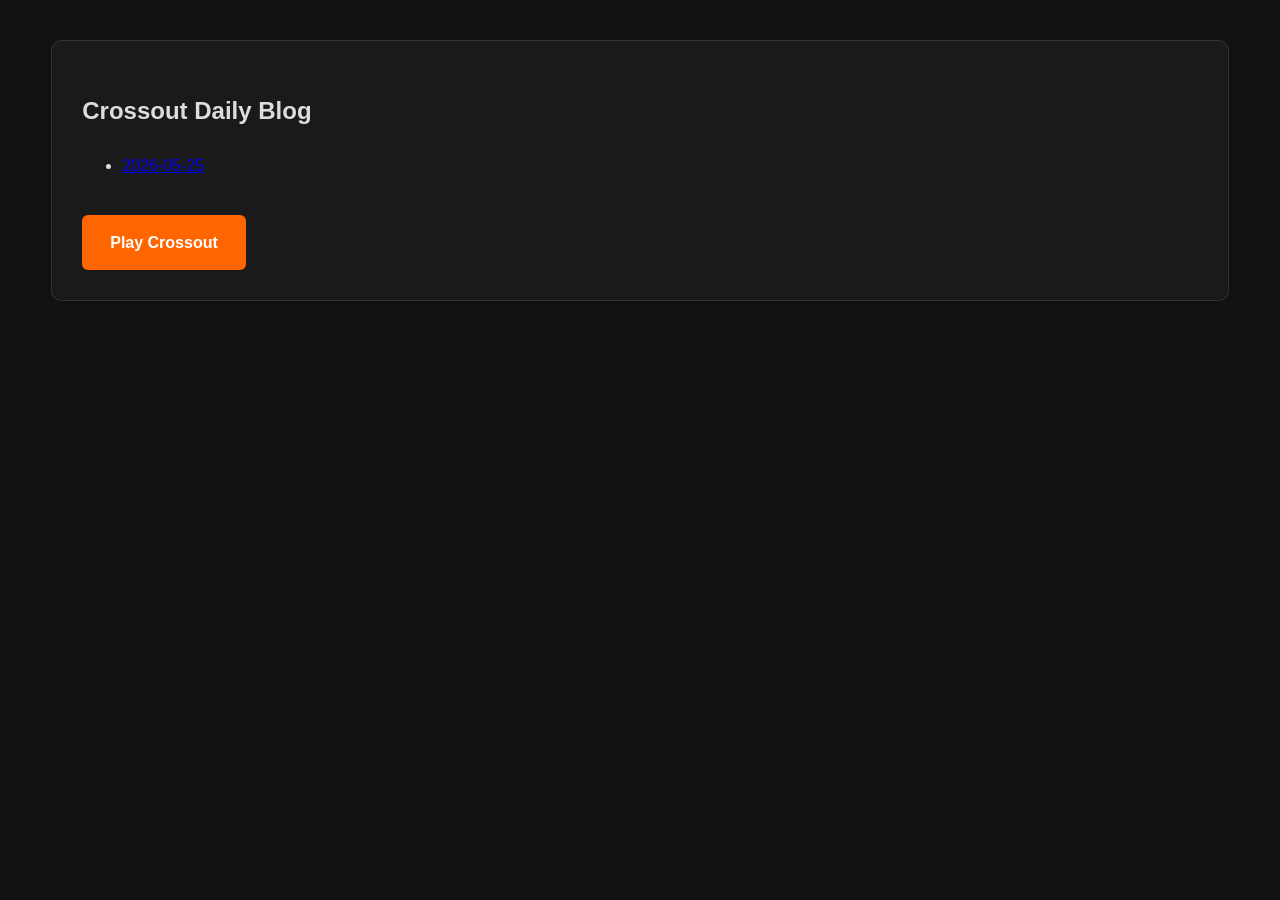
==== blog/index.html @ 90d6ca55 "deploy: 6eb55fec0ace3c2e6f011e90892b1a25ff503303" ====
<!DOCTYPE html>
<html>

<head>

<title>Crossout Daily Blog</title>

<link rel="stylesheet" href="../assets/style.css">

</head>

<body>

<section class="container">

<div class="card">

<h1>Crossout Daily Blog</h1>

<ul>

<li><a href="2026-05-25.html">2026-05-25</a></li>

</ul>

<a class="cta" href="https://convert.ctypy.com/aff_c?offer_id=29178&aff_id=21885">
Play Crossout
</a>

</div>

</section>

</body>

</html>
---- assets/style.css ----
body{
    background:#111;
    color:#ddd;
    font-family:Arial;
    margin:0;
    line-height:1.7;
}

header{
    background:#181818;
    padding:20px;
    border-bottom:3px solid #ff6600;
    position:sticky;
    top:0;
}

.logo{
    font-size:2rem;
    color:#ff6600;
    font-weight:bold;
}

nav{
    margin-top:15px;
}

nav a{
    color:#ccc;
    text-decoration:none;
    margin-right:15px;
}

nav a:hover{
    color:#ff6600;
}

.hero{
    padding:90px 20px;
    text-align:center;
}

.hero h1{
    color:#ff6600;
    font-size:3rem;
}

.container{
    width:92%;
    max-width:1200px;
    margin:auto;
    padding:40px 0;
}

.card{
    background:#1a1a1a;
    padding:30px;
    border-radius:10px;
    border:1px solid #333;
    margin-bottom:30px;
}

.cta{
    display:inline-block;
    background:#ff6600;
    color:white;
    padding:14px 28px;
    border-radius:6px;
    text-decoration:none;
    margin-top:20px;
    font-weight:bold;
}

footer{
    background:#181818;
    padding:40px;
    text-align:center;
    border-top:3px solid #ff6600;
}
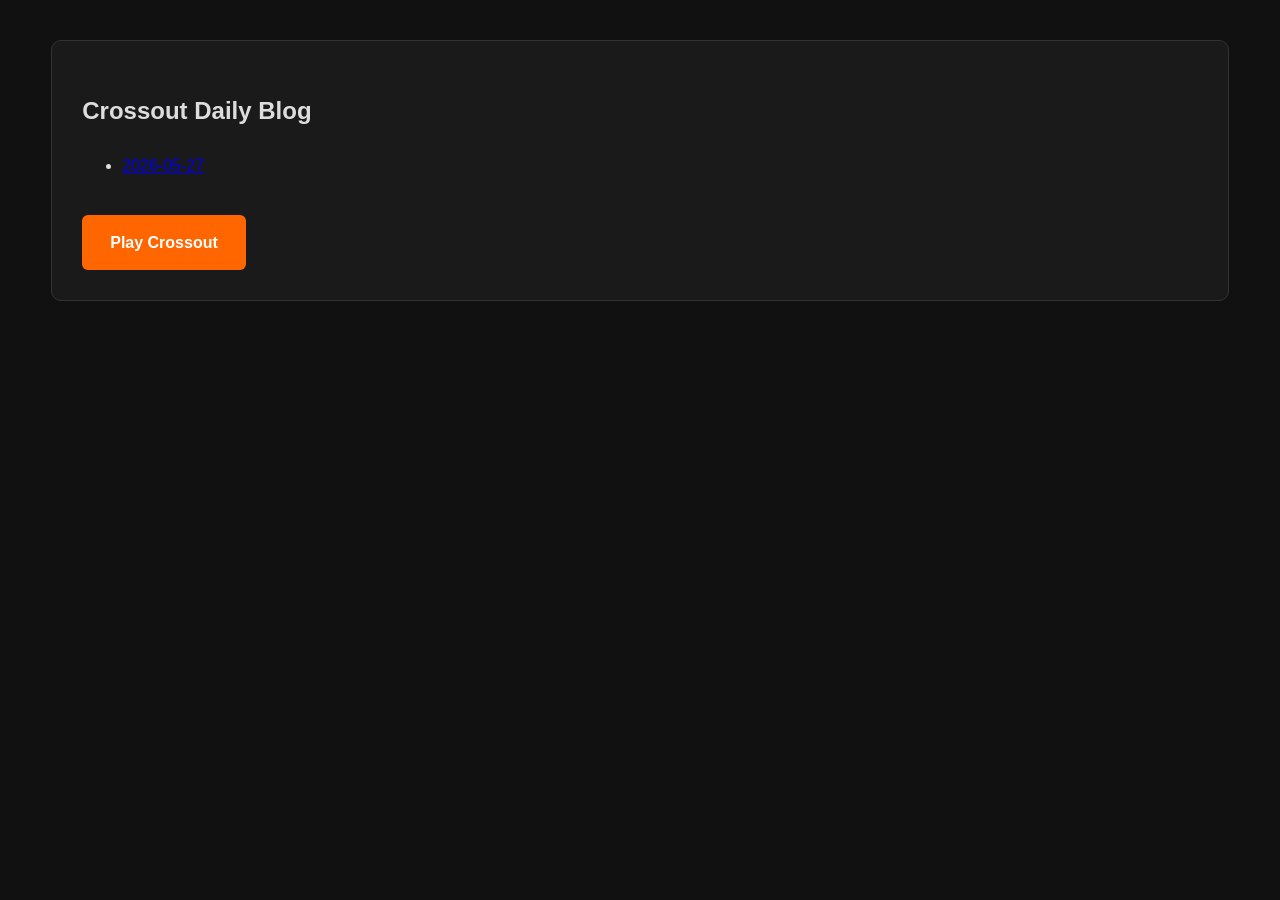
==== commit 2b151c1e: "deploy: 6eb55fec0ace3c2e6f011e90892b1a25ff503303" ====
--- a/blog/index.html
+++ b/blog/index.html
@@ -20,7 +20,7 @@
 
 <ul>
 
-<li><a href="2026-05-25.html">2026-05-25</a></li>
+<li><a href="2026-05-27.html">2026-05-27</a></li>
 
 </ul>
 
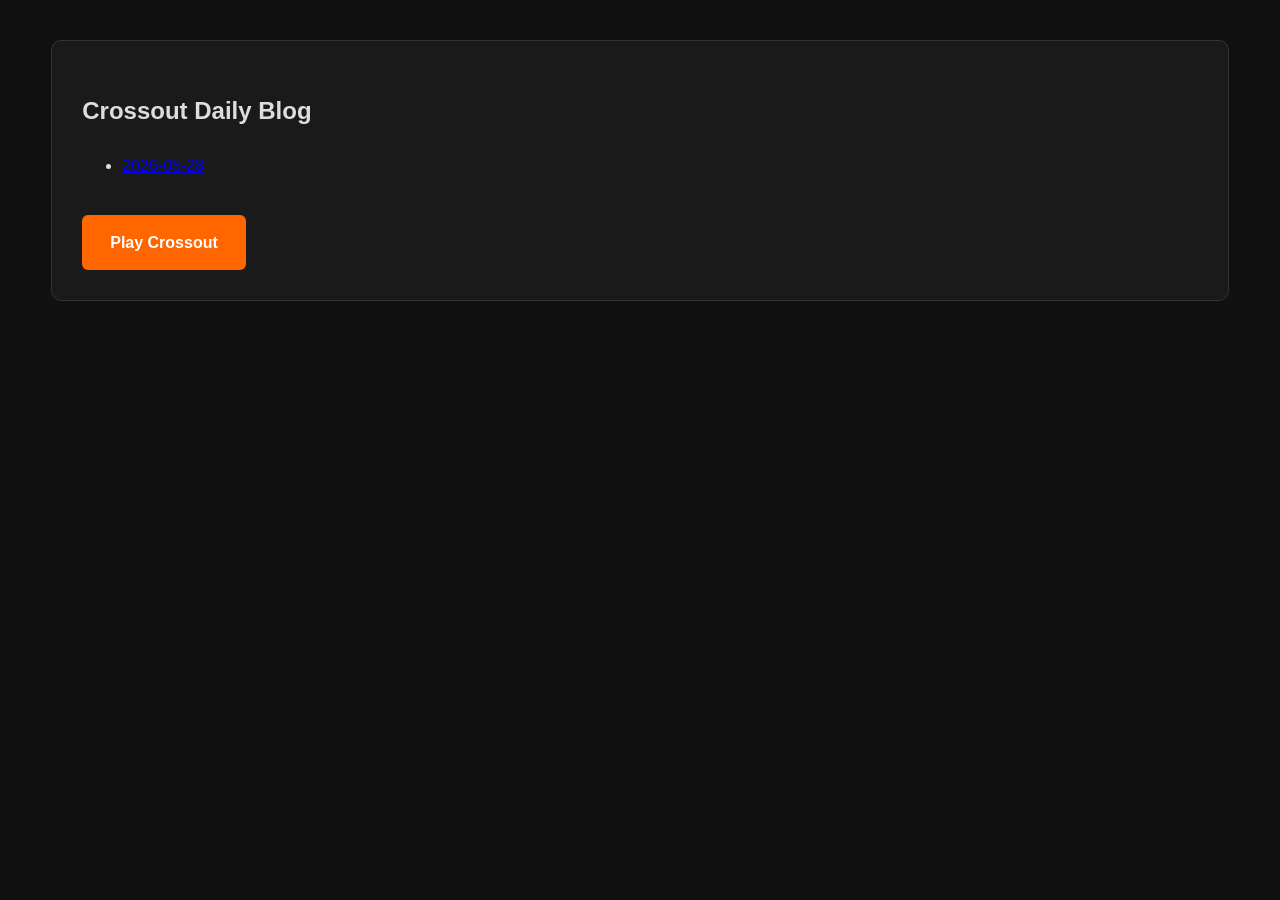
==== commit 9b87222c: "deploy: 6eb55fec0ace3c2e6f011e90892b1a25ff503303" ====
--- a/blog/index.html
+++ b/blog/index.html
@@ -20,7 +20,7 @@
 
 <ul>
 
-<li><a href="2026-05-27.html">2026-05-27</a></li>
+<li><a href="2026-05-28.html">2026-05-28</a></li>
 
 </ul>
 
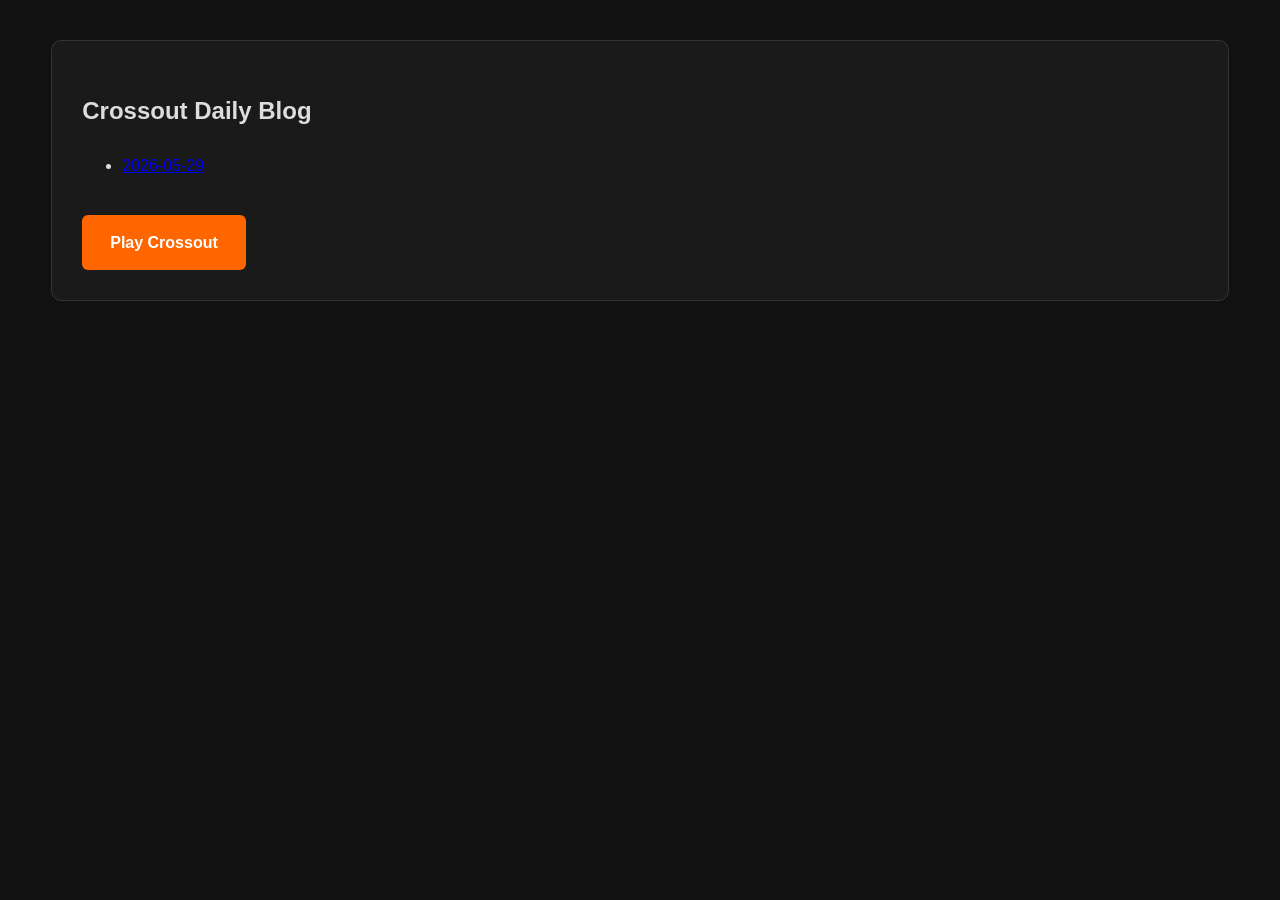
==== commit 6933c6d7: "deploy: 6eb55fec0ace3c2e6f011e90892b1a25ff503303" ====
--- a/blog/index.html
+++ b/blog/index.html
@@ -20,7 +20,7 @@
 
 <ul>
 
-<li><a href="2026-05-28.html">2026-05-28</a></li>
+<li><a href="2026-05-29.html">2026-05-29</a></li>
 
 </ul>
 
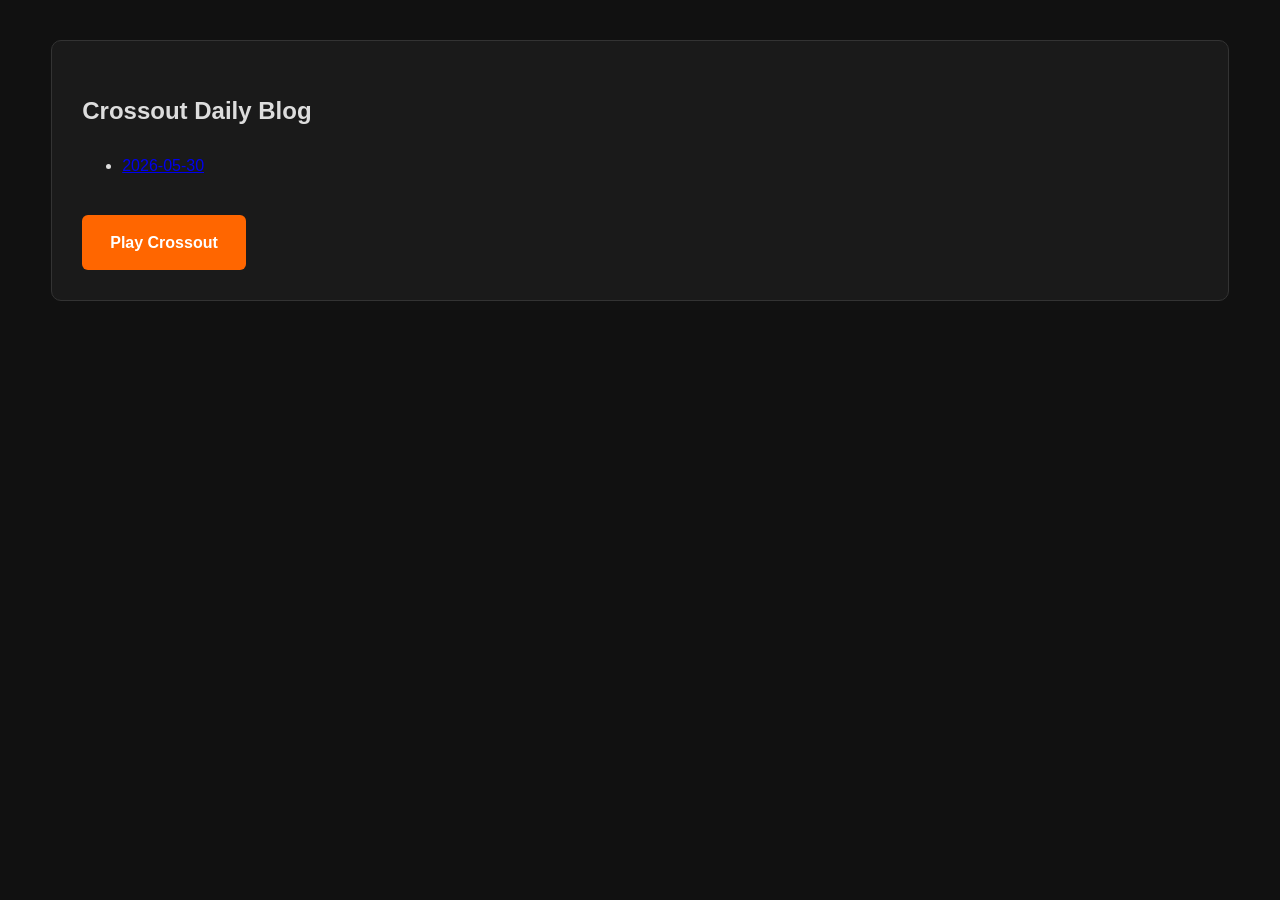
==== commit 885fabb8: "deploy: 6eb55fec0ace3c2e6f011e90892b1a25ff503303" ====
--- a/blog/index.html
+++ b/blog/index.html
@@ -20,7 +20,7 @@
 
 <ul>
 
-<li><a href="2026-05-29.html">2026-05-29</a></li>
+<li><a href="2026-05-30.html">2026-05-30</a></li>
 
 </ul>
 
